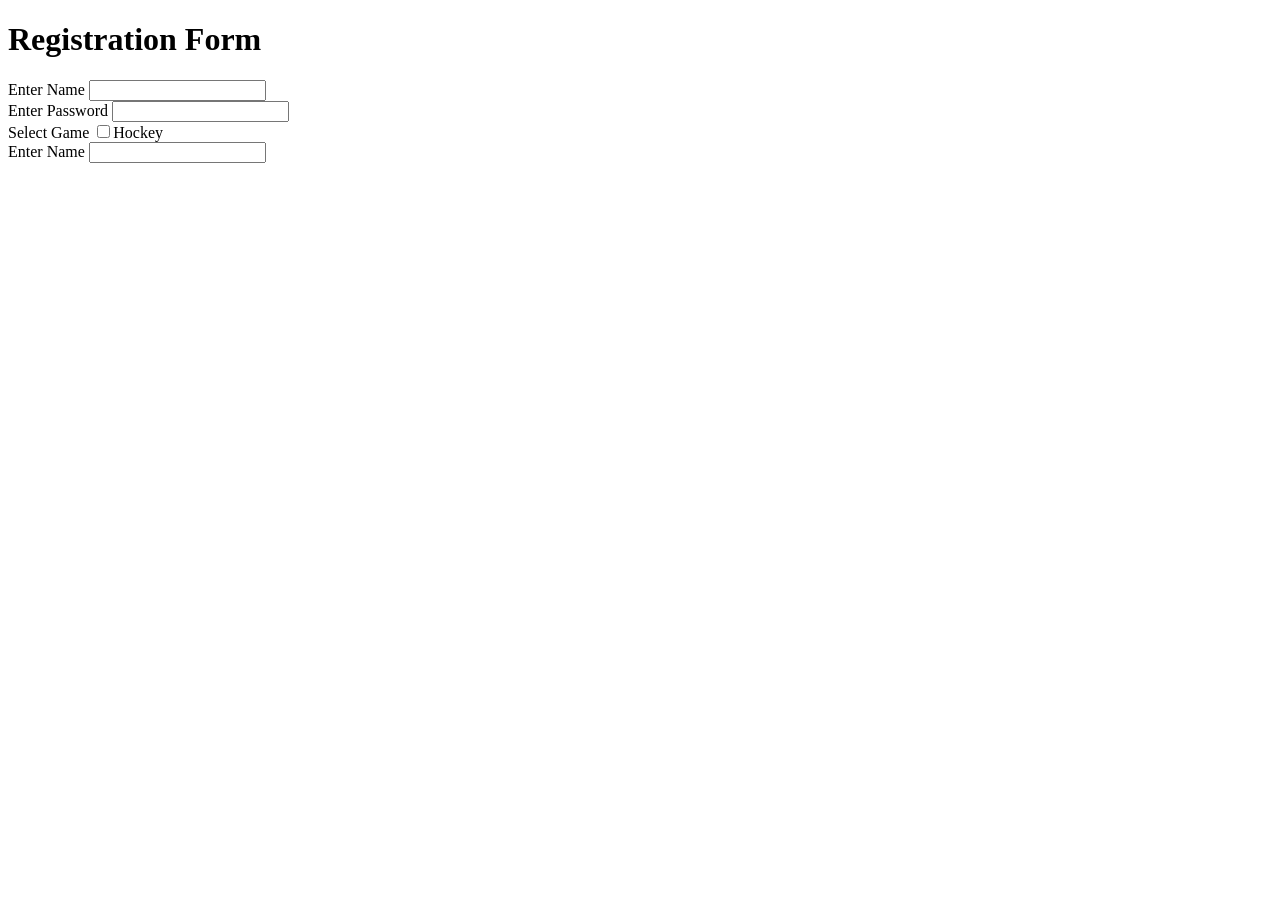
==== RegistrationForm/index.html @ ed41f2db "1" ====
<!DOCTYPE html>
<html lang="en">
<head>
    <meta charset="UTF-8">
    <meta name="viewport" content="width=device-width, initial-scale=1.0">
    <title>Registration Form</title>
</head>
<body>
    <div class="container">
<div>
    <h1>Registration Form</h1>
</div>
<div>
    <form action="">

        <div>
            <span>
            Enter Name
        </span>
        <input type="text" name="" id="">  
        </div>
          <div>
            <span>
            Enter Password
        </span>
        <input type="password" name="" id="">  
        </div>
          <div>
            <span>
            Select Game
        </span>
        <input type="checkbox" name="" id="">Hockey  
        </div>
          <div>
            <span>
            Enter Name
        </span>
        <input type="text" name="" id="">  
        </div>
      
    </form>
</div>
    </div>
    
</body>
</html>
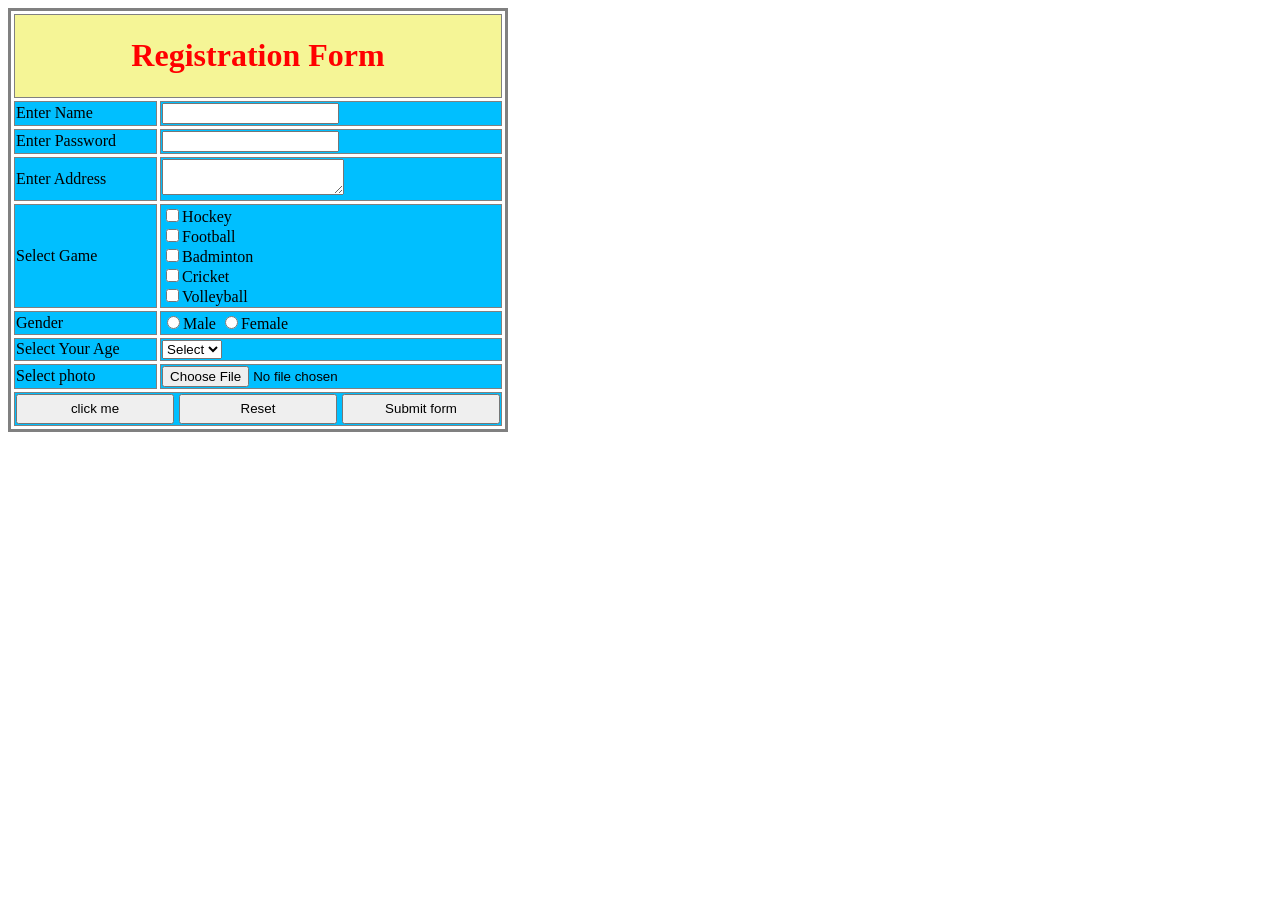
==== commit c37a9b26: "texture" ====
--- a/RegistrationForm/index.html
+++ b/RegistrationForm/index.html
@@ -4,43 +4,109 @@
     <meta charset="UTF-8">
     <meta name="viewport" content="width=device-width, initial-scale=1.0">
     <title>Registration Form</title>
+    <link rel="stylesheet" href="./style.css">
 </head>
 <body>
-    <div class="container">
-<div>
-    <h1>Registration Form</h1>
-</div>
-<div>
-    <form action="">
 
-        <div>
-            <span>
-            Enter Name
-        </span>
-        <input type="text" name="" id="">  
-        </div>
-          <div>
-            <span>
-            Enter Password
-        </span>
-        <input type="password" name="" id="">  
-        </div>
-          <div>
-            <span>
-            Select Game
-        </span>
-        <input type="checkbox" name="" id="">Hockey  
-        </div>
-          <div>
-            <span>
-            Enter Name
-        </span>
-        <input type="text" name="" id="">  
-        </div>
+    <table>
+        <tr>
+           <th colspan="2">
+            <h1>Registration Form</h1>
+        </th>  
+        </tr>
+        <tr>
+            <td>
+                Enter Name
+            </td>
+        
+        <td>
+             <input type="text"> 
+        </td>
       
-    </form>
-</div>
-    </div>
+        </tr>
+
+
+  <tr>
+            <td>
+                Enter Password
+            </td>
+        
+        <td>
+             <input type="text"> 
+        </td>
+      
+        </tr>
+
+
+          <tr>
+            <td>
+                Enter Address
+            </td>
+        
+        <td>
+            <textarea name="" id=""></textarea>
+        </td>
+      
+        </tr>
+
+
+          <tr>
+            <td>
+                Select Game
+            </td>
+ <td>
+            <input type="checkbox">Hockey <br>
+              <input type="checkbox">Football <br>
+                <input type="checkbox">Badminton <br>
+                  <input type="checkbox">Cricket <br>  <input type="checkbox">Volleyball <br>
+        </td>
+      
+        </tr>
+<tr>
+    <td>
+        Gender
+    </td>
+    <td>
+        <input type="radio" name="gender">Male
+         <input type="radio" name="gender">Female
+    </td>
+</tr>
+
+<tr>
+    <td>
+        Select Your Age
+    </td>
+    <td>
+        <select name="
+        " id="">
+        <option value="">Select</option>
+    <option value="">22</option>
+       <option value="">23</option>
+          <option value="">25</option>
+    </select>
+        
+    </td>
+</tr>
+         
+        <tr>
+            <td>Select photo</td>
+            <td><input type="file"></td>
+        </tr>
+        <tr>
+            <td colspan="2">
+                <div class="btn">
+                     <button>click me</button>
+                <button type="reset">Reset</button>
+                <button type="submit">Submit form</button>  
+                </div>
+             
+
+            </td>
+        </tr>
+       
+        
+    </table>
+  
     
 </body>
 </html>
--- a/RegistrationForm/style.css
+++ b/RegistrationForm/style.css
@@ -0,0 +1,30 @@
+table{
+    width: 500px;
+    border: 3px solid gray;
+    border-spacing: 3px;
+    background-color: #fff;
+}
+td,th{
+    border: 1px solid gray;
+}
+th{
+    background-color: rgb(245, 245, 150);
+    color: hwb(0 0% 0%);
+}
+td{
+    background-color: deepskyblue;
+}
+.btn{
+  display: flex;
+  
+ gap: 5px;
+
+width: 100%;
+}
+.btn button{
+
+  flex: 1;
+height: 30px;
+cursor: pointer;
+
+}
